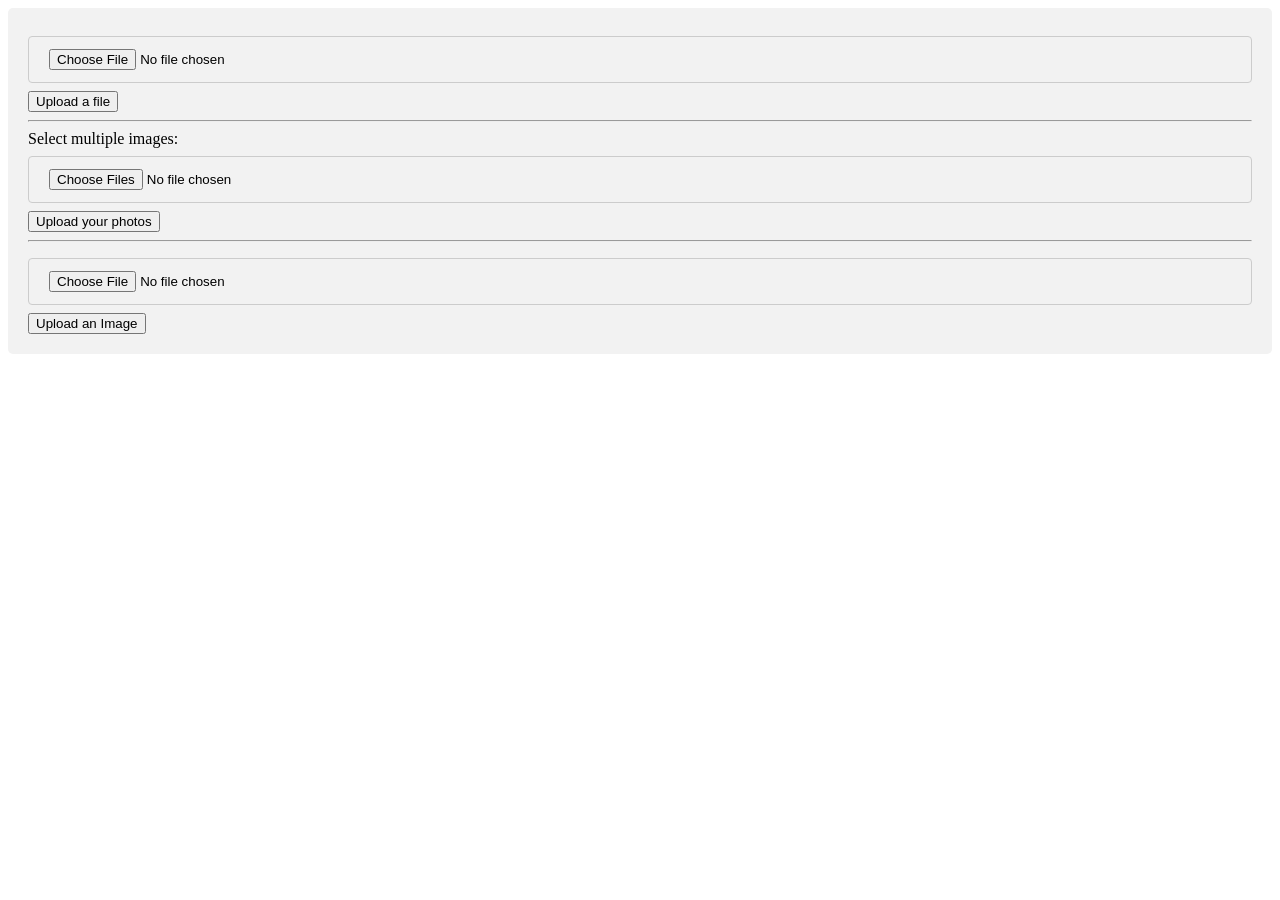
==== multer/index.html @ 33bb3f98 "Add files via upload" ====
<!DOCTYPE html>
<html lang="en">

<head>
  <meta charset="UTF-8">
  <title>Uploading with Multer</title>

  <style>
    input[type=file],
    select {
      width: 100%;
      padding: 12px 20px;
      margin: 8px 0;
      display: inline-block;
      border: 1px solid #ccc;
      border-radius: 4px;
      box-sizing: border-box;
    }

    button[type=submit] {
      width: 100%;
      background-color: #4CAF50;
      color: white;
      padding: 14px 20px;
      margin: 8px 0;
      border: none;
      border-radius: 4px;
      cursor: pointer;
    }


    div {
      border-radius: 5px;
      background-color: #f2f2f2;
      padding: 20px;
    }
  </style>
</head>

<body>

  <div>

    <!--  SINGLE FILE -->
    <form action="/uploadfile" enctype="multipart/form-data" method="POST"> 
      <input type="file" name="myFile" />
      <input type="submit" value="Upload a file"/>
   </form>



    <hr>

    <!-- MULTIPLE FILES -->

    <form action="/uploadmultiple"  enctype="multipart/form-data" method="POST">
      Select multiple images: <input type="file" name="myFiles" multiple>
      <input type="submit" value="Upload your photos"/>
    </form>

    <hr>

    <!--   PHOTO-->

    <form action="/uploadphoto" enctype="multipart/form-data" method="POST"> 
      <input type="file" name="myImage" accept="image/*" />
      <input type="submit" value="Upload an Image"/>
    </form>


  </div>

</body>

</html>
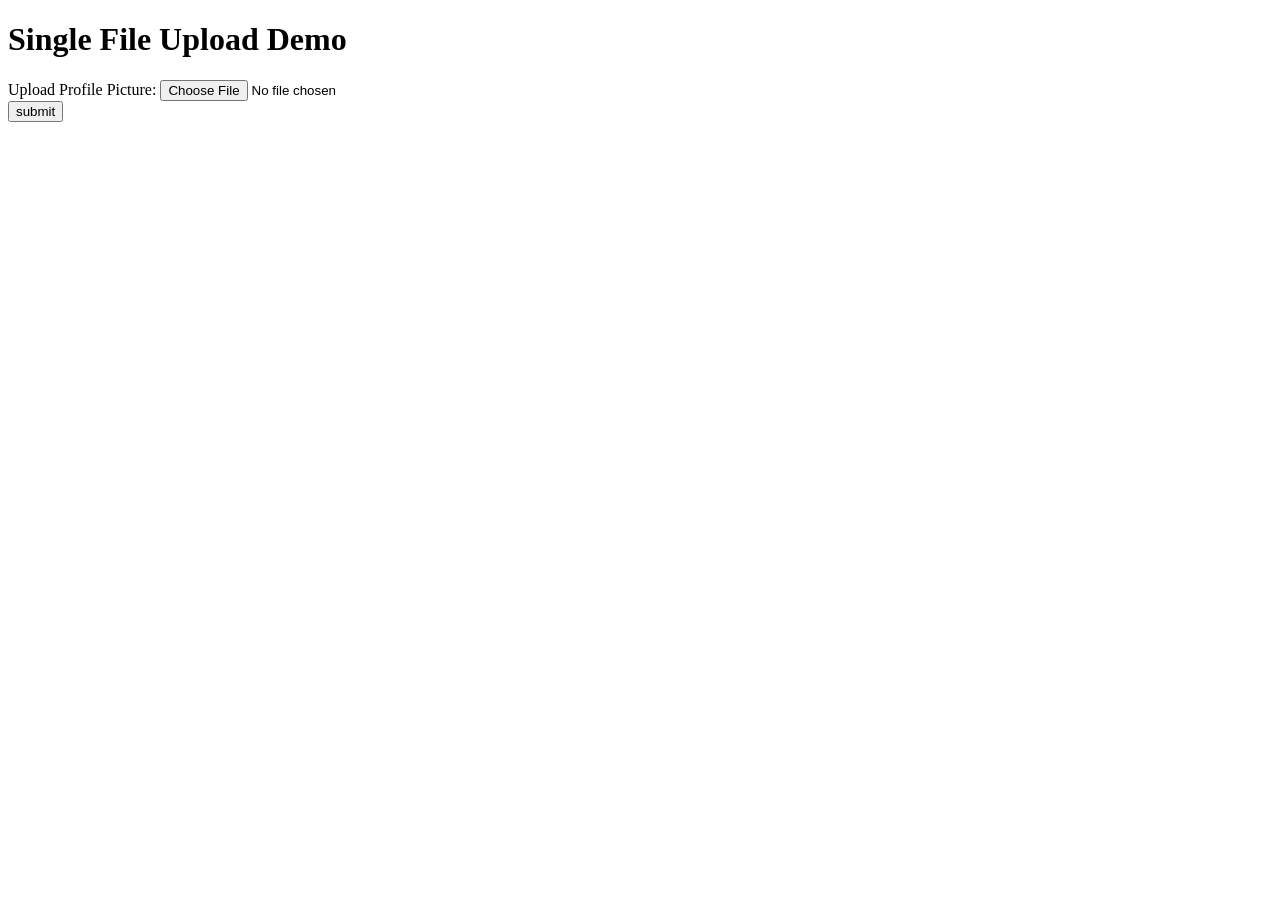
==== commit 6e305843: "Update index.html" ====
--- a/multer/index.html
+++ b/multer/index.html
@@ -1,75 +1,20 @@
 <!DOCTYPE html>
-<html lang="en">
-
+<html>
+  
 <head>
-  <meta charset="UTF-8">
-  <title>Uploading with Multer</title>
-
-  <style>
-    input[type=file],
-    select {
-      width: 100%;
-      padding: 12px 20px;
-      margin: 8px 0;
-      display: inline-block;
-      border: 1px solid #ccc;
-      border-radius: 4px;
-      box-sizing: border-box;
-    }
-
-    button[type=submit] {
-      width: 100%;
-      background-color: #4CAF50;
-      color: white;
-      padding: 14px 20px;
-      margin: 8px 0;
-      border: none;
-      border-radius: 4px;
-      cursor: pointer;
-    }
-
-
-    div {
-      border-radius: 5px;
-      background-color: #f2f2f2;
-      padding: 20px;
-    }
-  </style>
+    <title>FILE UPLOAD DEMO</title>
 </head>
-
+  
 <body>
-
-  <div>
-
-    <!--  SINGLE FILE -->
-    <form action="/uploadfile" enctype="multipart/form-data" method="POST"> 
-      <input type="file" name="myFile" />
-      <input type="submit" value="Upload a file"/>
-   </form>
-
-
-
-    <hr>
-
-    <!-- MULTIPLE FILES -->
-
-    <form action="/uploadmultiple"  enctype="multipart/form-data" method="POST">
-      Select multiple images: <input type="file" name="myFiles" multiple>
-      <input type="submit" value="Upload your photos"/>
+    <h1>Single File Upload Demo</h1>
+   
+    <form action="/uploadProfilePicture" 
+      enctype="multipart/form-data" method="POST">
+      
+        <span>Upload Profile Picture:</span>  
+        <input type="file" name="mypic" required/> <br>
+        <input type="submit" value="submit"> 
     </form>
-
-    <hr>
-
-    <!--   PHOTO-->
-
-    <form action="/uploadphoto" enctype="multipart/form-data" method="POST"> 
-      <input type="file" name="myImage" accept="image/*" />
-      <input type="submit" value="Upload an Image"/>
-    </form>
-
-
-  </div>
-
 </body>
-
-</html>+  
+</html>
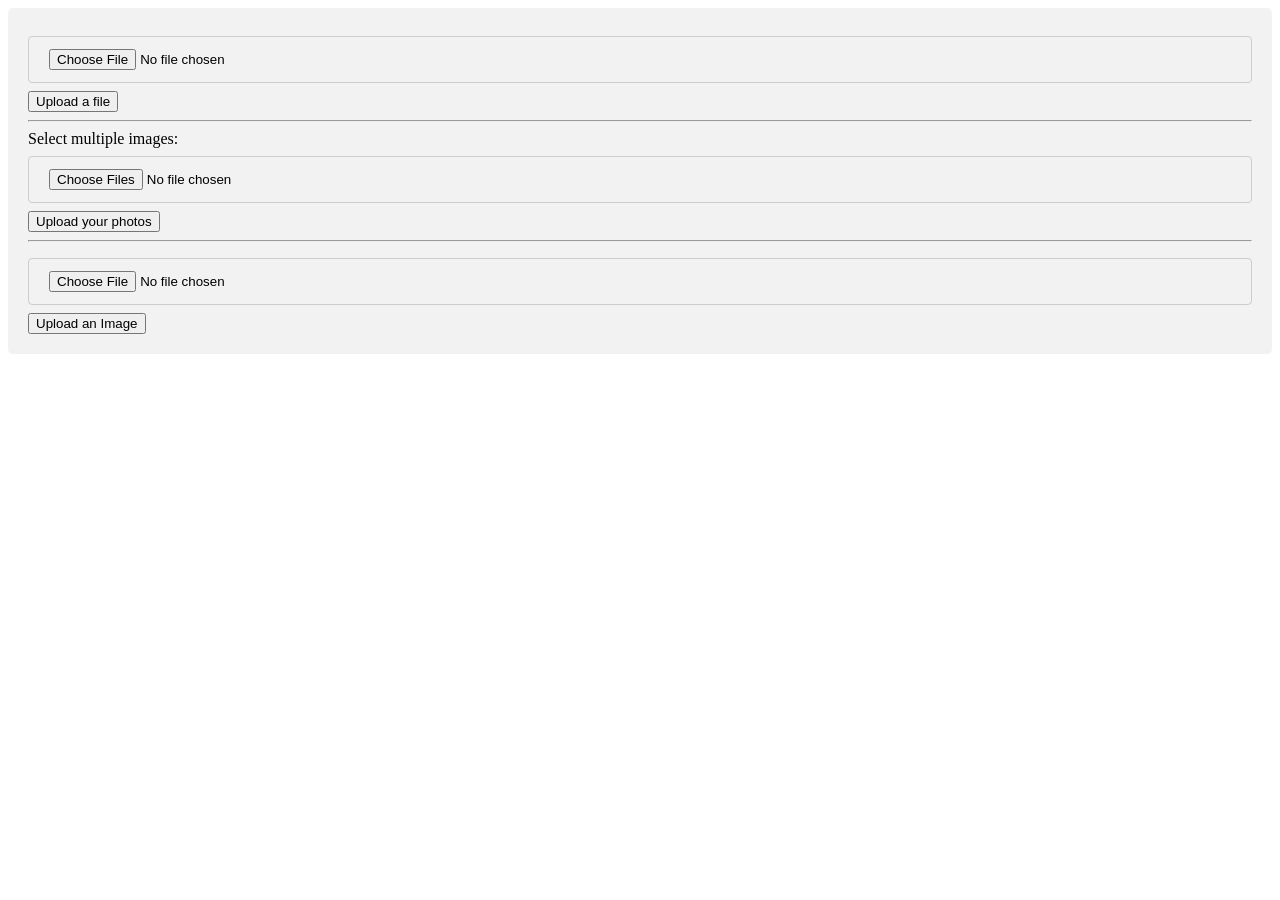
==== commit d759d3eb: "Add files via upload" ====
--- a/multer/index.html
+++ b/multer/index.html
@@ -1,20 +1,75 @@
 <!DOCTYPE html>
-<html>
-  
+<html lang="en">
+
 <head>
-    <title>FILE UPLOAD DEMO</title>
+  <meta charset="UTF-8">
+  <title>Uploading with Multer</title>
+
+  <style>
+    input[type=file],
+    select {
+      width: 100%;
+      padding: 12px 20px;
+      margin: 8px 0;
+      display: inline-block;
+      border: 1px solid #ccc;
+      border-radius: 4px;
+      box-sizing: border-box;
+    }
+
+    button[type=submit] {
+      width: 100%;
+      background-color: #4CAF50;
+      color: white;
+      padding: 14px 20px;
+      margin: 8px 0;
+      border: none;
+      border-radius: 4px;
+      cursor: pointer;
+    }
+
+
+    div {
+      border-radius: 5px;
+      background-color: #f2f2f2;
+      padding: 20px;
+    }
+  </style>
 </head>
-  
+
 <body>
-    <h1>Single File Upload Demo</h1>
-   
-    <form action="/uploadProfilePicture" 
-      enctype="multipart/form-data" method="POST">
-      
-        <span>Upload Profile Picture:</span>  
-        <input type="file" name="mypic" required/> <br>
-        <input type="submit" value="submit"> 
+
+  <div>
+
+    <!--  SINGLE FILE -->
+    <form action="/uploadfile" enctype="multipart/form-data" method="POST"> 
+      <input type="file" name="myFile" />
+      <input type="submit" value="Upload a file"/>
+   </form>
+
+
+
+    <hr>
+
+    <!-- MULTIPLE FILES -->
+
+    <form action="/uploadmultiple"  enctype="multipart/form-data" method="POST">
+      Select multiple images: <input type="file" name="myFiles" multiple>
+      <input type="submit" value="Upload your photos"/>
     </form>
+
+    <hr>
+
+    <!--   PHOTO-->
+
+    <form action="/uploadphoto" enctype="multipart/form-data" method="POST"> 
+      <input type="file" name="myImage" accept="image/*" />
+      <input type="submit" value="Upload an Image"/>
+    </form>
+
+
+  </div>
+
 </body>
-  
-</html>
+
+</html>
